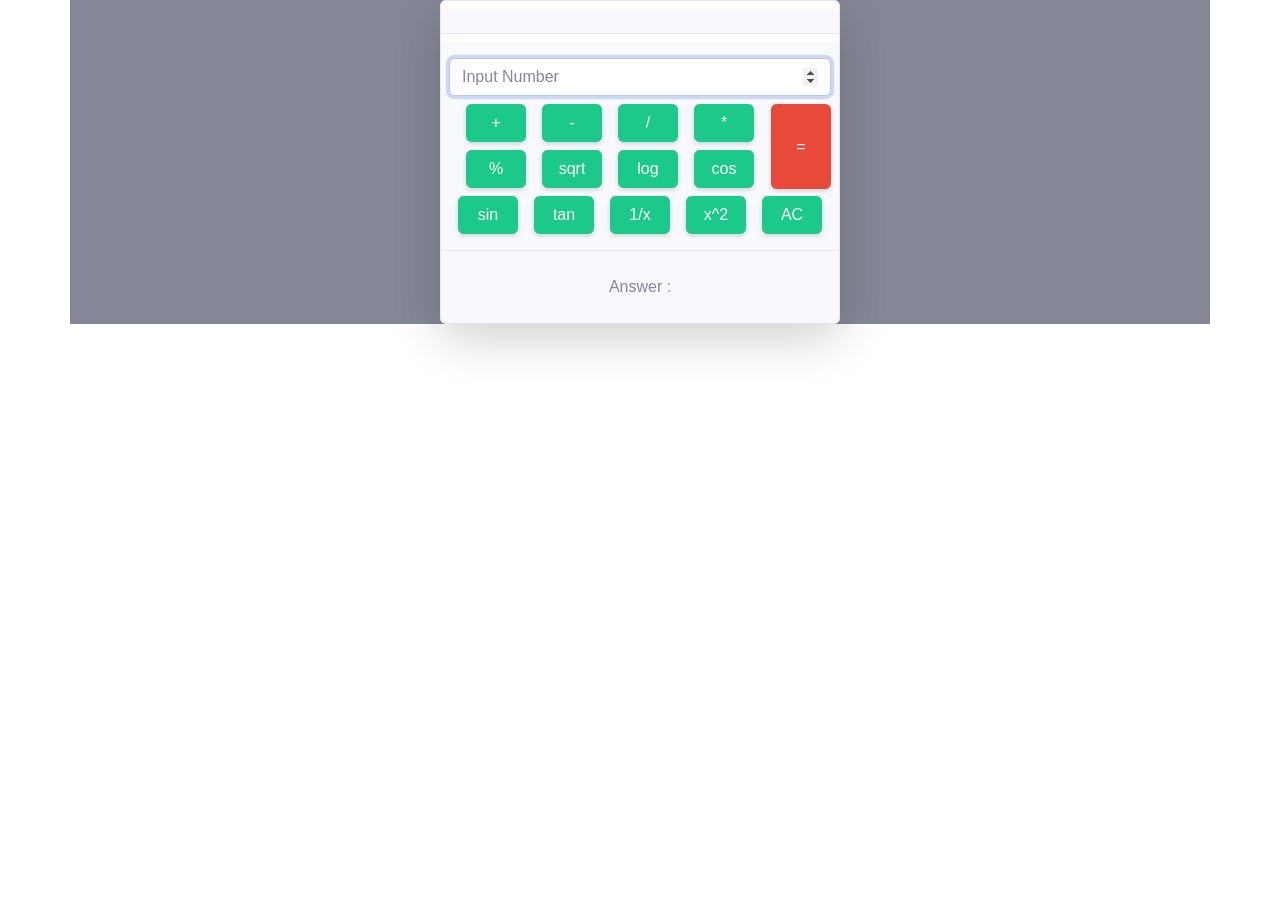
==== index.html @ 392caac6 "build" ====
<!DOCTYPE html><html lang="en"><head>
  <meta charset="utf-8">
  <title>BMI Calculator</title>
  <base href="./">
  <meta name="viewport" content="width=device-width, initial-scale=1">
  <link rel="icon" type="image/x-icon" href="favicon.ico">
<style>@charset "UTF-8";:root{--blue:#4e73df;--indigo:#6610f2;--purple:#6f42c1;--pink:#e83e8c;--red:#e74a3b;--orange:#fd7e14;--yellow:#f6c23e;--green:#1cc88a;--teal:#20c9a6;--cyan:#36b9cc;--white:#fff;--gray:#858796;--gray-dark:#5a5c69;--primary:#4e73df;--secondary:#858796;--success:#1cc88a;--info:#36b9cc;--warning:#f6c23e;--danger:#e74a3b;--light:#f8f9fc;--dark:#5a5c69;--breakpoint-xs:0;--breakpoint-sm:576px;--breakpoint-md:768px;--breakpoint-lg:992px;--breakpoint-xl:1200px;--font-family-sans-serif:"Nunito",-apple-system,BlinkMacSystemFont,"Segoe UI",Roboto,"Helvetica Neue",Arial,sans-serif,"Apple Color Emoji","Segoe UI Emoji","Segoe UI Symbol","Noto Color Emoji";--font-family-monospace:SFMono-Regular,Menlo,Monaco,Consolas,"Liberation Mono","Courier New",monospace;}*,:after,:before{box-sizing:border-box;}html{font-family:sans-serif;line-height:1.15;-webkit-text-size-adjust:100%;-webkit-tap-highlight-color:rgba(0,0,0,0);}body{margin:0;font-family:Nunito,-apple-system,BlinkMacSystemFont,Segoe UI,Roboto,Helvetica Neue,Arial,sans-serif,Apple Color Emoji,Segoe UI Emoji,Segoe UI Symbol,Noto Color Emoji;font-size:1rem;font-weight:400;line-height:1.5;color:#858796;text-align:left;background-color:#fff;}@media print{*,:after,:before{text-shadow:none!important;box-shadow:none!important;}@page {size:a3;}body{min-width:992px!important;}}html{position:relative;min-height:100%;}body{height:100%;}</style><link rel="stylesheet" href="styles.4676b5e657de8097bfad.css" media="print" onload="this.media='all'"><noscript><link rel="stylesheet" href="styles.4676b5e657de8097bfad.css"></noscript></head>
<body>
  <app-root></app-root>
<script src="runtime.6d0a42ac8f06a9860a68.js" defer></script><script src="polyfills.21fd62dbaf4d186bfe36.js" defer></script><script src="main.32d9f1383bbf36cbbe1d.js" defer></script>

</body></html>
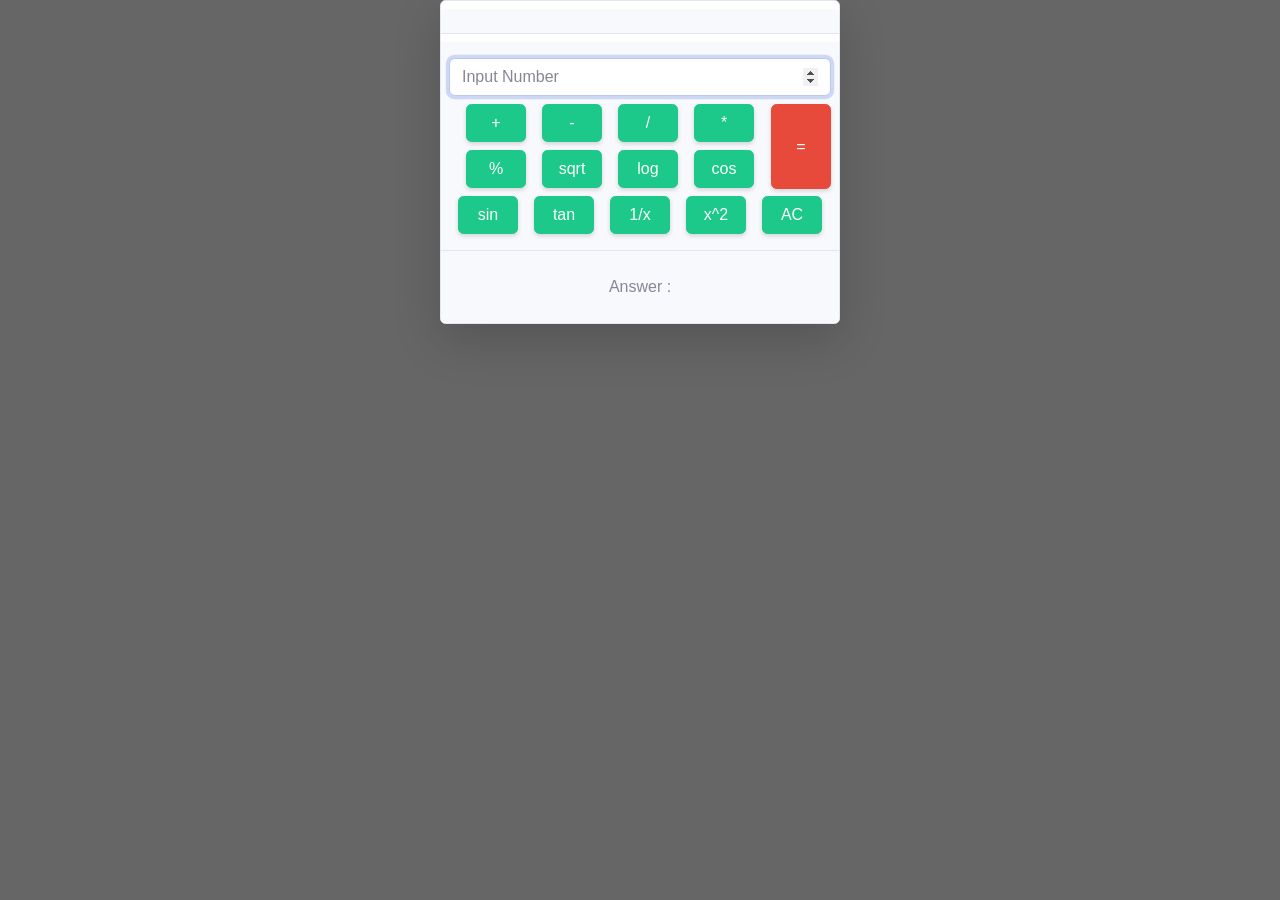
==== commit ae108d0d: "background 100%" ====
--- a/index.html
+++ b/index.html
@@ -4,9 +4,9 @@
   <base href="./">
   <meta name="viewport" content="width=device-width, initial-scale=1">
   <link rel="icon" type="image/x-icon" href="favicon.ico">
-<style>@charset "UTF-8";:root{--blue:#4e73df;--indigo:#6610f2;--purple:#6f42c1;--pink:#e83e8c;--red:#e74a3b;--orange:#fd7e14;--yellow:#f6c23e;--green:#1cc88a;--teal:#20c9a6;--cyan:#36b9cc;--white:#fff;--gray:#858796;--gray-dark:#5a5c69;--primary:#4e73df;--secondary:#858796;--success:#1cc88a;--info:#36b9cc;--warning:#f6c23e;--danger:#e74a3b;--light:#f8f9fc;--dark:#5a5c69;--breakpoint-xs:0;--breakpoint-sm:576px;--breakpoint-md:768px;--breakpoint-lg:992px;--breakpoint-xl:1200px;--font-family-sans-serif:"Nunito",-apple-system,BlinkMacSystemFont,"Segoe UI",Roboto,"Helvetica Neue",Arial,sans-serif,"Apple Color Emoji","Segoe UI Emoji","Segoe UI Symbol","Noto Color Emoji";--font-family-monospace:SFMono-Regular,Menlo,Monaco,Consolas,"Liberation Mono","Courier New",monospace;}*,:after,:before{box-sizing:border-box;}html{font-family:sans-serif;line-height:1.15;-webkit-text-size-adjust:100%;-webkit-tap-highlight-color:rgba(0,0,0,0);}body{margin:0;font-family:Nunito,-apple-system,BlinkMacSystemFont,Segoe UI,Roboto,Helvetica Neue,Arial,sans-serif,Apple Color Emoji,Segoe UI Emoji,Segoe UI Symbol,Noto Color Emoji;font-size:1rem;font-weight:400;line-height:1.5;color:#858796;text-align:left;background-color:#fff;}@media print{*,:after,:before{text-shadow:none!important;box-shadow:none!important;}@page {size:a3;}body{min-width:992px!important;}}html{position:relative;min-height:100%;}body{height:100%;}</style><link rel="stylesheet" href="styles.4676b5e657de8097bfad.css" media="print" onload="this.media='all'"><noscript><link rel="stylesheet" href="styles.4676b5e657de8097bfad.css"></noscript></head>
+<style>@charset "UTF-8";body,html{height:100%;margin:0;}:root{--blue:#4e73df;--indigo:#6610f2;--purple:#6f42c1;--pink:#e83e8c;--red:#e74a3b;--orange:#fd7e14;--yellow:#f6c23e;--green:#1cc88a;--teal:#20c9a6;--cyan:#36b9cc;--white:#fff;--gray:#858796;--gray-dark:#5a5c69;--primary:#4e73df;--secondary:#858796;--success:#1cc88a;--info:#36b9cc;--warning:#f6c23e;--danger:#e74a3b;--light:#f8f9fc;--dark:#5a5c69;--breakpoint-xs:0;--breakpoint-sm:576px;--breakpoint-md:768px;--breakpoint-lg:992px;--breakpoint-xl:1200px;--font-family-sans-serif:"Nunito",-apple-system,BlinkMacSystemFont,"Segoe UI",Roboto,"Helvetica Neue",Arial,sans-serif,"Apple Color Emoji","Segoe UI Emoji","Segoe UI Symbol","Noto Color Emoji";--font-family-monospace:SFMono-Regular,Menlo,Monaco,Consolas,"Liberation Mono","Courier New",monospace;}*,:after,:before{box-sizing:border-box;}html{font-family:sans-serif;line-height:1.15;-webkit-text-size-adjust:100%;-webkit-tap-highlight-color:rgba(0,0,0,0);}body{margin:0;font-family:Nunito,-apple-system,BlinkMacSystemFont,Segoe UI,Roboto,Helvetica Neue,Arial,sans-serif,Apple Color Emoji,Segoe UI Emoji,Segoe UI Symbol,Noto Color Emoji;font-size:1rem;font-weight:400;line-height:1.5;color:#858796;text-align:left;background-color:#fff;}@media print{*,:after,:before{text-shadow:none!important;box-shadow:none!important;}@page {size:a3;}body{min-width:992px!important;}}html{position:relative;min-height:100%;}body{height:100%;}</style><link rel="stylesheet" href="styles.3f36b923731210576b99.css" media="print" onload="this.media='all'"><noscript><link rel="stylesheet" href="styles.3f36b923731210576b99.css"></noscript></head>
 <body>
   <app-root></app-root>
-<script src="runtime.6d0a42ac8f06a9860a68.js" defer></script><script src="polyfills.21fd62dbaf4d186bfe36.js" defer></script><script src="main.32d9f1383bbf36cbbe1d.js" defer></script>
+<script src="runtime.6d0a42ac8f06a9860a68.js" defer></script><script src="polyfills.21fd62dbaf4d186bfe36.js" defer></script><script src="main.6d82db8c6f57391bcc5e.js" defer></script>
 
 </body></html>
